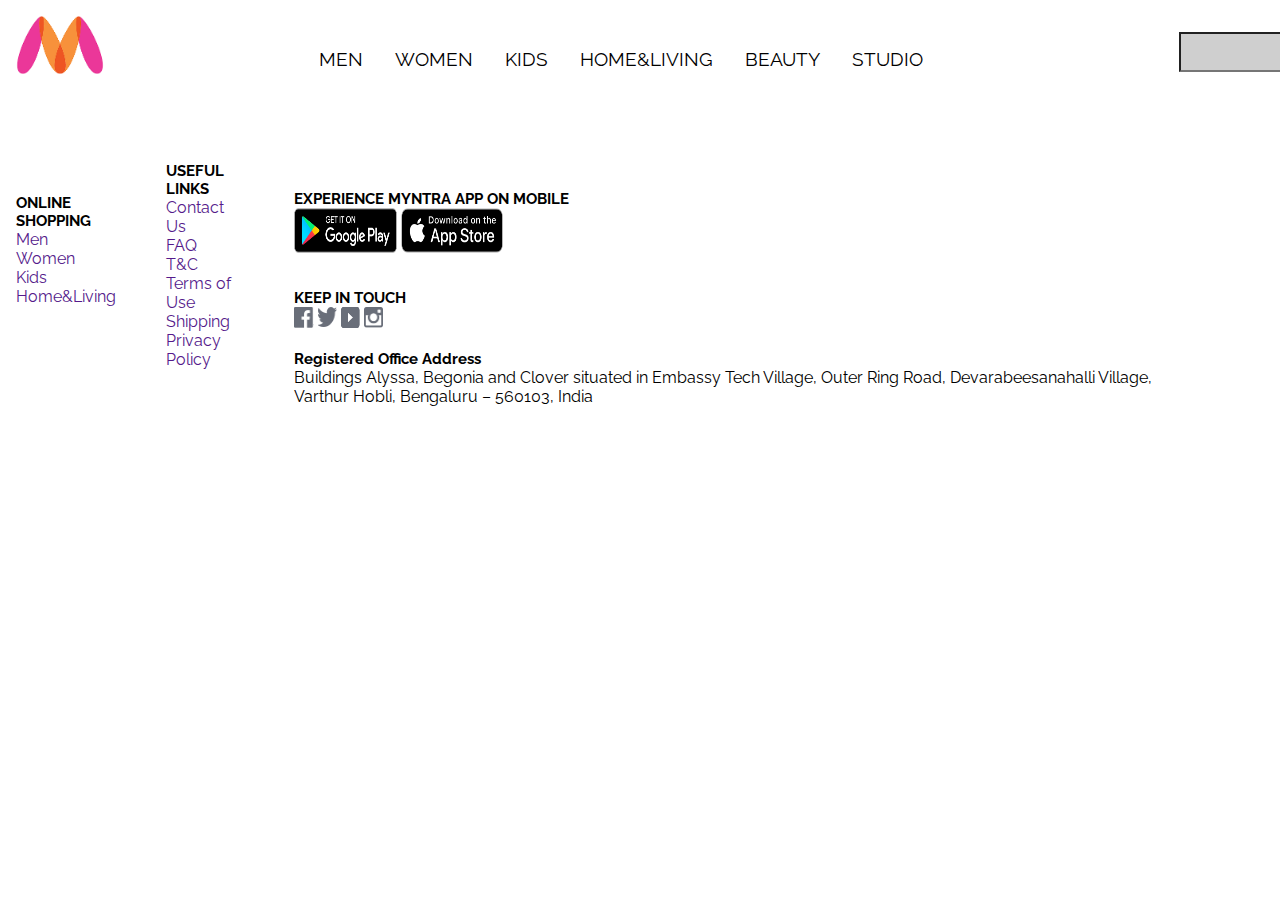
==== bag.html @ 521fe37f "commit-2" ====
<!DOCTYPE html>
<html lang="en">
<head>
    <meta charset="UTF-8">
    <meta http-equiv="X-UA-Compatible" content="IE=edge">
    <meta name="viewport" content="width=device-width, initial-scale=1.0">
    <title>Bag</title>
    <style>
        @import url('https://fonts.googleapis.com/css2?family=Lora:ital@1&family=Noto+Sans:ital@1&family=Raleway&display=swap');

        * {
            padding: 0;
            margin: 0;
        }

        body {
            background-color: #fff;
            font-family: 'Lora', serif;
            font-family: 'Noto Sans', sans-serif;
            font-family: 'Raleway', sans-serif;
        }

        .navbar {
            display: flex;
            position: relative;
            font-size: 1.2rem;
        }
        .logo {
            margin-left: 15px;
            width: 6.5;
            height: 10vh;
        }
        .navbar ul {
            margin-top: 2rem;
            margin-left: 10rem;
            display: inline-flex;
            padding-left: 2em;
        }
        .navbar li {
            list-style-type: none;
            padding: 1rem;
        }

        .navbar a {
            color: black;
            text-decoration: none;
        }

        .navbar input {
            background-color: rgba(128,128,128,0.38);
            margin-left: 15rem;
            width: 20vw;
            height: 4vh;
        }
        footer {
            display: flex;
            align-items: center;
            justify-content: center;
            margin-left: 1rem;
            margin-right: 1rem;
        }

        footer li {
            list-style-type: none;
        }

        h2 {
            font-size: 15px;
        }

        .bottom-1 {
            margin-bottom: 2rem;
        }

        .bottom-1,.bottom-2,.bottom-3,.bottom-4,.bottom-5 {
            margin-right: 3rem;
        }

        .bottom-1 a,.bottom-2 a {
            text-decoration: none;
        }

        .bottom-3 img {
            width: 8vw;
            height: 5vh;
        }

        .bottom-4 img {
            width: 1.5vw;
            height: 2.5vh;
        }

        .bottom-3 {
            margin-top: 6rem;
        }

        .bottom-4 {
            margin-top: 2rem;
        }

        .bottom-3,.bottom-4,.bottom-5 {
            margin-bottom: 1rem;
        }

        .dropdown {
            position: relative;
        }

        .drophover {
            border: none;
        }

        .dropdown-content,.dropdown-content-1,.dropdown-content-2,.dropdown-content-3,.dropdown-content-4,.dropdown-content-5,.dropdown-content-6{
            display: none;
            position: absolute;
            background-color: #D3D3D3;
            padding: 0.5rem;
        }

        .dropdown-content a{
            color: black;
            text-decoration: none;
            display: block;
        }

        .dropdown-content-1 a {
            color: 	#E80000;
        }

        .dropdown-content-2 a {
            color: #FF00CC;
        }


        .dropdown-content-3 a {
            color: #FF6633;
        }


        .dropdown-content-4 a {
            color: #993366;
        }


        .dropdown-content-5 a {
            color: #33FFFF;
        }


        .dropdown-content-6 a {
            color: black;
        }

        .dropdown-content a:hover {background-color: #fff;}

        .dropdown:hover .dropdown-content,
        .dropdown:hover .dropdown-content-1,
        .dropdown:hover .dropdown-content-2,
        .dropdown:hover .dropdown-content-3,
        .dropdown:hover .dropdown-content-4,
        .dropdown:hover .dropdown-content-5,
        .dropdown:hover .dropdown-content-6
        {display: block;}

        .dropdown:hover .drophover {background-color: blanchedalmond;}

        .dropdown-content-6 {
            padding: 0.25rem;
            margin-top: 1rem;
            text-align: center;
        }
        .dropdown-content-6 img {
            padding: 1rem;
            width: 600px;
            height: auto;
            object-fit: contain;
        }

        .dropdown-content-6 button {
            width: 30%;
            height: 2.5rem;
            margin-bottom: 0.55rem;
        }

        .info a{ 
            width: 70%;
            padding: 1rem;
        }

</style>
</head>

<body>
    <div class="container">
        <div class="navbar">
            <a href="index.html"><img class="logo" src="img/logo.png" alt="myntra-logo"></a>
            <ul>
                <div class="dropdown">
                    <a href="men.html" class="drophover"><li class="nav-left">MEN</li></a>
                    <div class="dropdown-content-1">
                        <a href="#"><li>Topwear</li></a>
                        <a href="#"><li>Bottomwear</li></a>
                        <a href="#"><li>Indian</li></a>
                        <a href="#"><li>Footwear</li></a>
                        <a href="#"><li>Gadgets</li></a>
                        <a href="#"><li>Sports & Activites</li></a>
                    </div>
                </div>
                <div class="dropdown">
                    <a href="women.html" class="drophover"><li class="nav-left">WOMEN</li></a>
                    <div class="dropdown-content-2">
                        <a href="#"><li>Indian & Fusion Wear</li></a>
                        <a href="#"><li>Western Wear</li></a>
                        <a href="#"><li>Footwear</li></a>
                        <a href="#"><li>Sports & Active Wear</li></a>
                        <a href="#"><li>Lingerie & Sleepwear</li></a>
                        <a href="#"><li>Beauty & Personal Products</li></a>
                    </div>
                </div>
                <div class="dropdown">
                    <a href="kids.html" class="drophover"><li class="nav-left">KIDS</li></a>
                    <div class="dropdown-content-3">
                        <a href="#"><li>Boys Clothing</li></a>
                        <a href="#"><li>Girls Clothing</li></a>
                        <a href="#"><li>Footwear</li></a>
                        <a href="#"><li>Toys</li></a>
                        <a href="#"><li>Infants</li></a>
                        <a href="#"><li>Kids Accessories</li></a>
                    </div>
                </div>
                <div class="dropdown">
                    <a href="home&living.html" class="drophover"><li class="nav-left">HOME&LIVING</li></a>
                    <div class="dropdown-content-4">
                        <a href="#"><li>Bed Linen & Furnishing</li></a>
                        <a href="#"><li>Flooring</li></a>
                        <a href="#"><li>Bath</li></a>
                        <a href="#"><li>Lamps & Lighting</li></a>
                        <a href="#"><li>Home Decor</li></a>
                        <a href="#"><li>Kitchen & Table</li></a>
                    </div>
                </div>
                <div class="dropdown">
                    <a href="beauty.html" class="drophover"><li class="nav-left">BEAUTY</li></a>
                    <div class="dropdown-content-5">
                        <a href="#"><li>Makeup</li></a>
                        <a href="#"><li>Skincare , Bath & Body</li></a>
                        <a href="#"><li>Haircare </li></a>
                        <a href="#"><li>Fragrances</li></a>
                        <a href="#"><li>Appliances</li></a>
                        <a href="#"><li>Top Brands</li></a>
                    </div>
                </div>
                <div class="dropdown">
                    <a href="studio.html" class="drophover"><li class="nav-left">STUDIO</li></a>
                    <div class="dropdown-content-6">
                        <h1>Studio</h1>
                        <p>Your Inspiration For Everything</p>
                        <img src="img/sudio-nav-banner.png" alt="studio-banner">
                        <button>EXPLORE STUDIO</button>
                    </div>
                </div>    
                <input type="text">
            </ul>
            <ul>
                <div class="dropdown">
                    <a href="profile.html"><li class="nav-right">Profile</li></a>
                    <div class="info">
                        <div class="dropdown-content">
                            <li>Hello User</li>
                            <hr>
                            <a href="#">Orders</a>
                            <a href="#">Wishlist</a>
                            <a href="#">Gift Cards</a>
                            <a href="#">Contact Us</a>
                            <a href="#">Myntra Insider</a>
                            <hr>
                            <a href="#">Myntra Credit</a>
                            <a href="#">Coupouns</a>
                            <a href="#">Saved Cards</a>
                            <a href="#">Saved Addresses</a>
                            <hr>
                            <a href="#">Edit Profile</a>
                            <a href="#">Logout</a>
                        </div>
                    </div>
                </div>
                <div class="dropdown">
                    <a href="wishlist.html"><li class="nav-right">Wishlist</li></a>
                </div>
                <div class="dropdown">
                    <a href="bag.html"><li class="nav-right">Bag</li></a>
                </div>
            </ul>
        </div>
        <footer>
            <div class="bottom-1">
                <h2>ONLINE SHOPPING</h2>
                <a href=""><li>Men</li></a>
                <a href=""><li>Women</li></a>
                <a href=""><li>Kids</li></a>
                <a href=""><li>Home&Living</li></a>
            </div>
            <br>
            <div class="bottom-2">
                <h2>USEFUL LINKS</h2>
                <a href=""><li>Contact Us</li></a>
                <a href=""><li>FAQ</li></a>
                <a href=""><li>T&C</li></a>
                <a href=""><li>Terms of Use</li></a>
                <a href=""><li>Shipping</li></a>
                <a href=""><li>Privacy Policy</li></a>
            </div>
            <div class="bottom-3">
                <h2>EXPERIENCE MYNTRA APP ON MOBILE</h2>
                <a href=""><img src="img/footer/googlestore.png" alt="google-store"></a>
                <a href=""><img src="img/footer/appstore.png" alt="app-store"></a>
            <div class="bottom-4">
                <h2>KEEP IN TOUCH</h2>
                <a href=""><img src="img/footer/fb.png" alt="fb"></a>
                <a href=""><img src="img/footer/twitter.png" alt="twitter"></a>
                <a href=""><img src="img/footer/yt.png" alt="yt"></a>
                <a href=""><img src="img/footer/insta.png" alt="insta"></a>
            </div>
            <div class="bottom-5">
                <h2>Registered Office Address</h2>
                <p>Buildings Alyssa,
                    Begonia and Clover situated in Embassy Tech Village,
                    Outer Ring Road,
                    Devarabeesanahalli Village,
                    Varthur Hobli,
                    Bengaluru – 560103, India</p>
            </div>
            </div>
        </footer>
    </div>
</body>
</html>
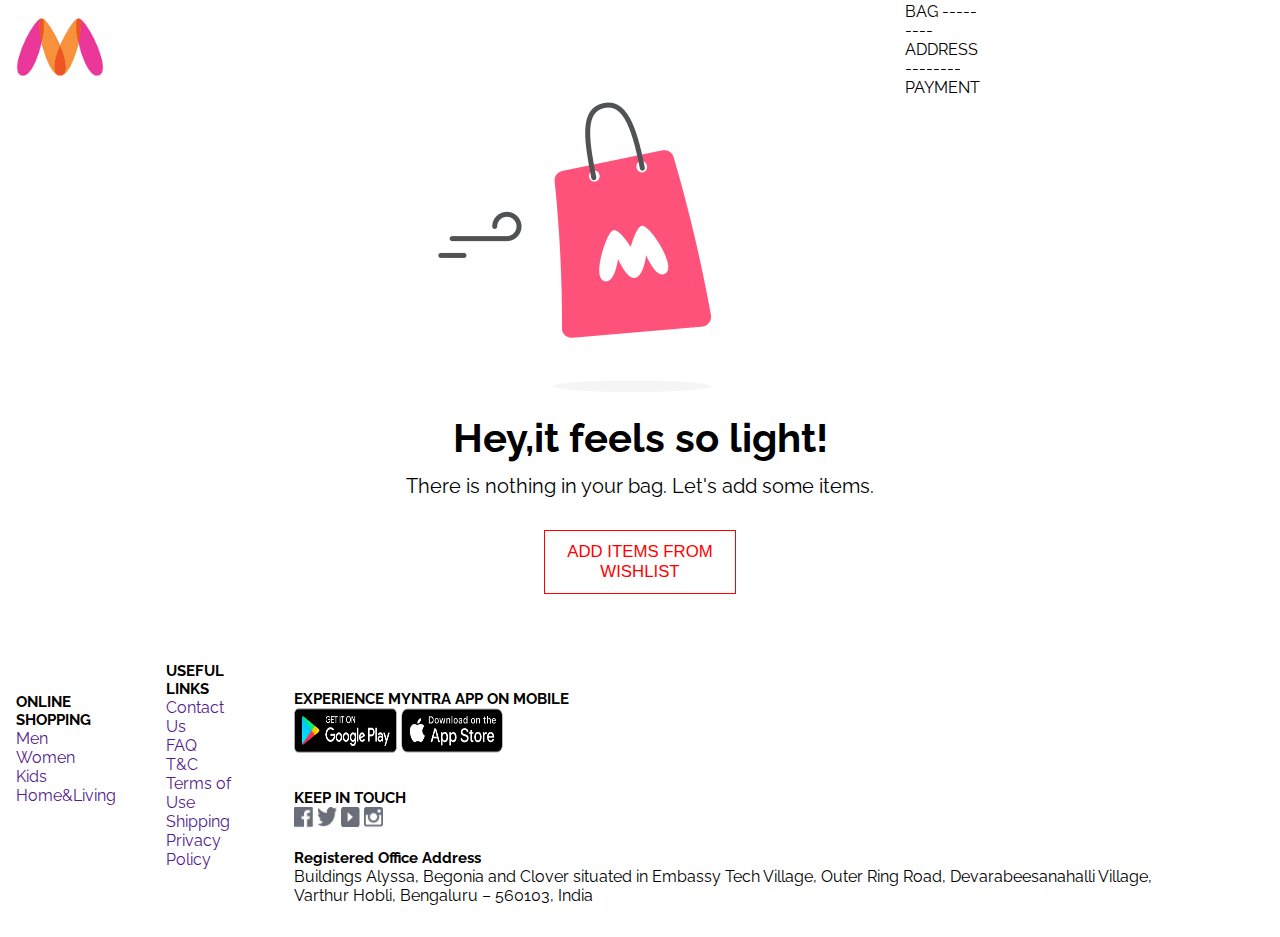
==== commit f235579f: "fourth-commit" ====
--- a/bag.html
+++ b/bag.html
@@ -22,35 +22,43 @@
 
         .navbar {
             display: flex;
-            position: relative;
-            font-size: 1.2rem;
+            align-items: center;
         }
+
         .logo {
             margin-left: 15px;
             width: 6.5;
             height: 10vh;
         }
-        .navbar ul {
-            margin-top: 2rem;
-            margin-left: 10rem;
-            display: inline-flex;
-            padding-left: 2em;
-        }
-        .navbar li {
-            list-style-type: none;
-            padding: 1rem;
+
+        .content {
+            margin-left: 50rem;
         }
 
-        .navbar a {
-            color: black;
-            text-decoration: none;
+        .img-right {
+            margin-left: 45rem;
         }
 
-        .navbar input {
-            background-color: rgba(128,128,128,0.38);
-            margin-left: 15rem;
-            width: 20vw;
-            height: 4vh;
+        .main {
+            font-size: 1.25rem;
+            text-align: center;
+        }
+
+        .main img {
+            margin-right: 8rem;
+        }
+        .main p,h1 {
+            margin-top: 0.8rem;
+        }
+
+        .main button {
+            margin-top: 2rem;
+            width: 15%;
+            height: 4rem;
+            font-size: 1.05rem;
+            color: red;
+            background-color: #fff;
+            border: red solid 0.5px;
         }
         footer {
             display: flex;
@@ -102,196 +110,28 @@
             margin-bottom: 1rem;
         }
 
-        .dropdown {
-            position: relative;
-        }
-
-        .drophover {
-            border: none;
-        }
-
-        .dropdown-content,.dropdown-content-1,.dropdown-content-2,.dropdown-content-3,.dropdown-content-4,.dropdown-content-5,.dropdown-content-6{
-            display: none;
-            position: absolute;
-            background-color: #D3D3D3;
-            padding: 0.5rem;
-        }
-
-        .dropdown-content a{
-            color: black;
-            text-decoration: none;
-            display: block;
-        }
-
-        .dropdown-content-1 a {
-            color: 	#E80000;
-        }
-
-        .dropdown-content-2 a {
-            color: #FF00CC;
-        }
-
-
-        .dropdown-content-3 a {
-            color: #FF6633;
-        }
-
-
-        .dropdown-content-4 a {
-            color: #993366;
-        }
-
-
-        .dropdown-content-5 a {
-            color: #33FFFF;
-        }
-
-
-        .dropdown-content-6 a {
-            color: black;
-        }
-
-        .dropdown-content a:hover {background-color: #fff;}
-
-        .dropdown:hover .dropdown-content,
-        .dropdown:hover .dropdown-content-1,
-        .dropdown:hover .dropdown-content-2,
-        .dropdown:hover .dropdown-content-3,
-        .dropdown:hover .dropdown-content-4,
-        .dropdown:hover .dropdown-content-5,
-        .dropdown:hover .dropdown-content-6
-        {display: block;}
-
-        .dropdown:hover .drophover {background-color: blanchedalmond;}
-
-        .dropdown-content-6 {
-            padding: 0.25rem;
-            margin-top: 1rem;
-            text-align: center;
-        }
-        .dropdown-content-6 img {
-            padding: 1rem;
-            width: 600px;
-            height: auto;
-            object-fit: contain;
-        }
-
-        .dropdown-content-6 button {
-            width: 30%;
-            height: 2.5rem;
-            margin-bottom: 0.55rem;
-        }
-
-        .info a{ 
-            width: 70%;
-            padding: 1rem;
-        }
-
 </style>
 </head>
 
 <body>
     <div class="container">
         <div class="navbar">
-            <a href="index.html"><img class="logo" src="img/logo.png" alt="myntra-logo"></a>
-            <ul>
-                <div class="dropdown">
-                    <a href="men.html" class="drophover"><li class="nav-left">MEN</li></a>
-                    <div class="dropdown-content-1">
-                        <a href="#"><li>Topwear</li></a>
-                        <a href="#"><li>Bottomwear</li></a>
-                        <a href="#"><li>Indian</li></a>
-                        <a href="#"><li>Footwear</li></a>
-                        <a href="#"><li>Gadgets</li></a>
-                        <a href="#"><li>Sports & Activites</li></a>
-                    </div>
-                </div>
-                <div class="dropdown">
-                    <a href="women.html" class="drophover"><li class="nav-left">WOMEN</li></a>
-                    <div class="dropdown-content-2">
-                        <a href="#"><li>Indian & Fusion Wear</li></a>
-                        <a href="#"><li>Western Wear</li></a>
-                        <a href="#"><li>Footwear</li></a>
-                        <a href="#"><li>Sports & Active Wear</li></a>
-                        <a href="#"><li>Lingerie & Sleepwear</li></a>
-                        <a href="#"><li>Beauty & Personal Products</li></a>
-                    </div>
-                </div>
-                <div class="dropdown">
-                    <a href="kids.html" class="drophover"><li class="nav-left">KIDS</li></a>
-                    <div class="dropdown-content-3">
-                        <a href="#"><li>Boys Clothing</li></a>
-                        <a href="#"><li>Girls Clothing</li></a>
-                        <a href="#"><li>Footwear</li></a>
-                        <a href="#"><li>Toys</li></a>
-                        <a href="#"><li>Infants</li></a>
-                        <a href="#"><li>Kids Accessories</li></a>
-                    </div>
-                </div>
-                <div class="dropdown">
-                    <a href="home&living.html" class="drophover"><li class="nav-left">HOME&LIVING</li></a>
-                    <div class="dropdown-content-4">
-                        <a href="#"><li>Bed Linen & Furnishing</li></a>
-                        <a href="#"><li>Flooring</li></a>
-                        <a href="#"><li>Bath</li></a>
-                        <a href="#"><li>Lamps & Lighting</li></a>
-                        <a href="#"><li>Home Decor</li></a>
-                        <a href="#"><li>Kitchen & Table</li></a>
-                    </div>
-                </div>
-                <div class="dropdown">
-                    <a href="beauty.html" class="drophover"><li class="nav-left">BEAUTY</li></a>
-                    <div class="dropdown-content-5">
-                        <a href="#"><li>Makeup</li></a>
-                        <a href="#"><li>Skincare , Bath & Body</li></a>
-                        <a href="#"><li>Haircare </li></a>
-                        <a href="#"><li>Fragrances</li></a>
-                        <a href="#"><li>Appliances</li></a>
-                        <a href="#"><li>Top Brands</li></a>
-                    </div>
-                </div>
-                <div class="dropdown">
-                    <a href="studio.html" class="drophover"><li class="nav-left">STUDIO</li></a>
-                    <div class="dropdown-content-6">
-                        <h1>Studio</h1>
-                        <p>Your Inspiration For Everything</p>
-                        <img src="img/sudio-nav-banner.png" alt="studio-banner">
-                        <button>EXPLORE STUDIO</button>
-                    </div>
-                </div>    
-                <input type="text">
-            </ul>
-            <ul>
-                <div class="dropdown">
-                    <a href="profile.html"><li class="nav-right">Profile</li></a>
-                    <div class="info">
-                        <div class="dropdown-content">
-                            <li>Hello User</li>
-                            <hr>
-                            <a href="#">Orders</a>
-                            <a href="#">Wishlist</a>
-                            <a href="#">Gift Cards</a>
-                            <a href="#">Contact Us</a>
-                            <a href="#">Myntra Insider</a>
-                            <hr>
-                            <a href="#">Myntra Credit</a>
-                            <a href="#">Coupouns</a>
-                            <a href="#">Saved Cards</a>
-                            <a href="#">Saved Addresses</a>
-                            <hr>
-                            <a href="#">Edit Profile</a>
-                            <a href="#">Logout</a>
-                        </div>
-                    </div>
-                </div>
-                <div class="dropdown">
-                    <a href="wishlist.html"><li class="nav-right">Wishlist</li></a>
-                </div>
-                <div class="dropdown">
-                    <a href="bag.html"><li class="nav-right">Bag</li></a>
-                </div>
-            </ul>
+            <a href="index.html"><img class="logo" src="img/main/logo.png" alt="myntra-logo"></a>
+            <div class="content">
+                <p>BAG --------- ADDRESS -------- PAYMENT</p>
+            </div>
+            <div class="img-right">
+                <img src="img/bag/secure.png" alt="">
+                <p>100% SECURE</p>
+            </div>
         </div>
+        <div class="main">
+            <img src="img/bag/empty-bag.webp" alt="">
+            <br>
+            <h1>Hey,it feels so light!</h1>
+            <p>There is nothing in your bag. Let's add some items.</p>
+            <button>ADD ITEMS FROM WISHLIST</button>
+        </div>        
         <footer>
             <div class="bottom-1">
                 <h2>ONLINE SHOPPING</h2>
@@ -312,14 +152,14 @@
             </div>
             <div class="bottom-3">
                 <h2>EXPERIENCE MYNTRA APP ON MOBILE</h2>
-                <a href=""><img src="img/footer/googlestore.png" alt="google-store"></a>
-                <a href=""><img src="img/footer/appstore.png" alt="app-store"></a>
+                <a href=""><img src="img/main/footer/googlestore.png" alt="google-store"></a>
+                <a href=""><img src="img/main/footer/appstore.png" alt="app-store"></a>
             <div class="bottom-4">
                 <h2>KEEP IN TOUCH</h2>
-                <a href=""><img src="img/footer/fb.png" alt="fb"></a>
-                <a href=""><img src="img/footer/twitter.png" alt="twitter"></a>
-                <a href=""><img src="img/footer/yt.png" alt="yt"></a>
-                <a href=""><img src="img/footer/insta.png" alt="insta"></a>
+                <a href=""><img src="img/main/footer/fb.png" alt="fb"></a>
+                <a href=""><img src="img/main/footer/twitter.png" alt="twitter"></a>
+                <a href=""><img src="img/main/footer/yt.png" alt="yt"></a>
+                <a href=""><img src="img/main/footer/insta.png" alt="insta"></a>
             </div>
             <div class="bottom-5">
                 <h2>Registered Office Address</h2>
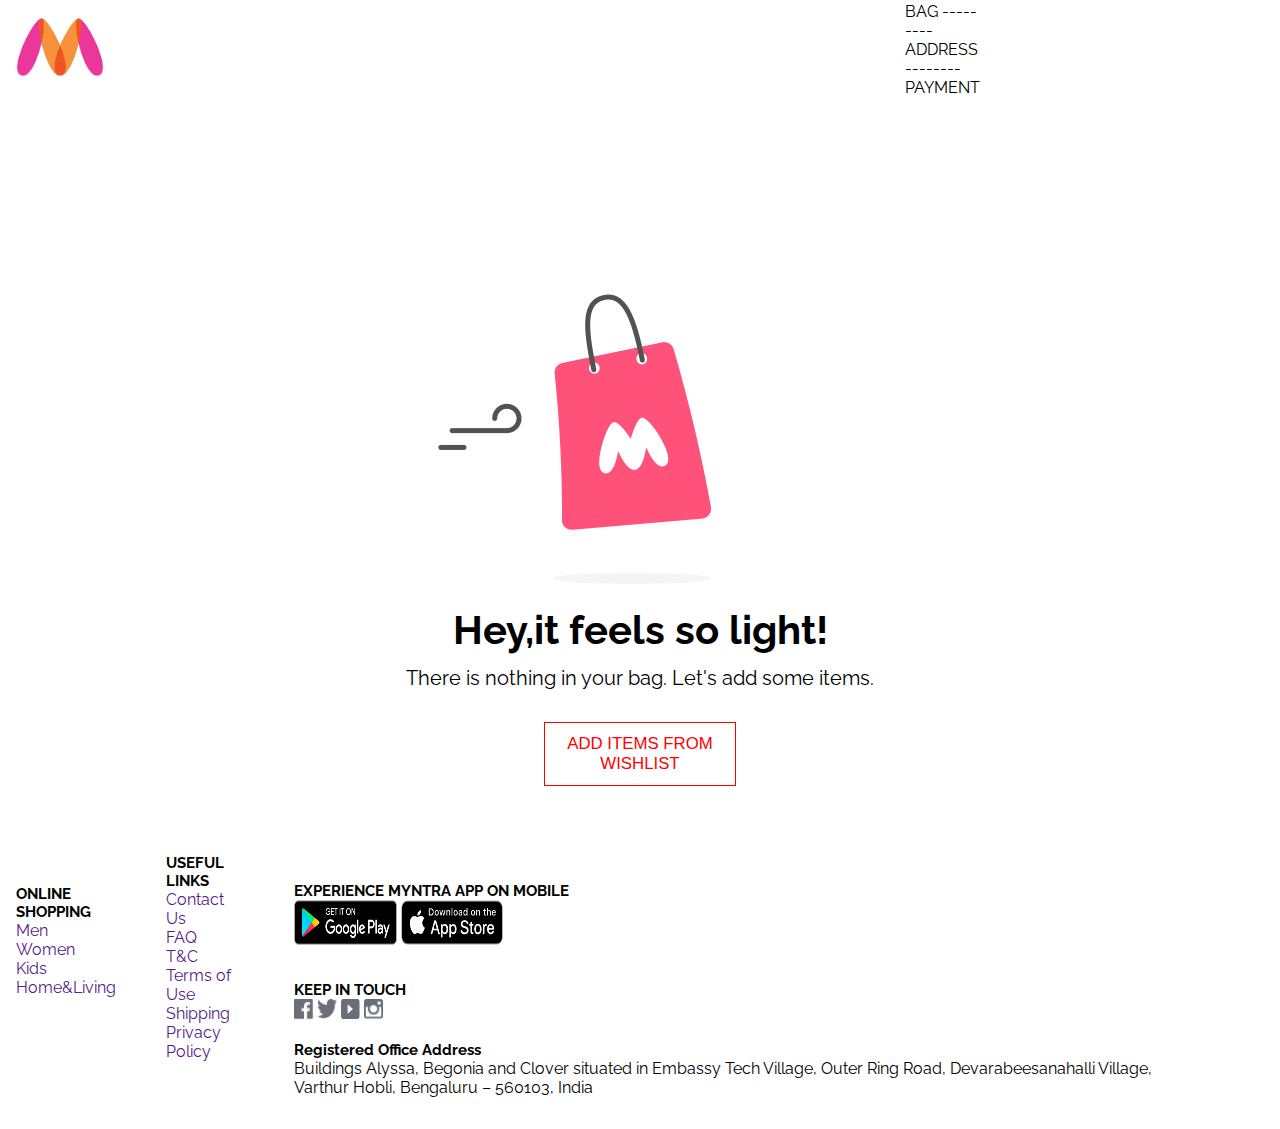
==== commit 5eb92d00: "fifth-commit" ====
--- a/bag.html
+++ b/bag.html
@@ -45,6 +45,7 @@
         }
 
         .main img {
+            margin-top: 12rem;
             margin-right: 8rem;
         }
         .main p,h1 {
